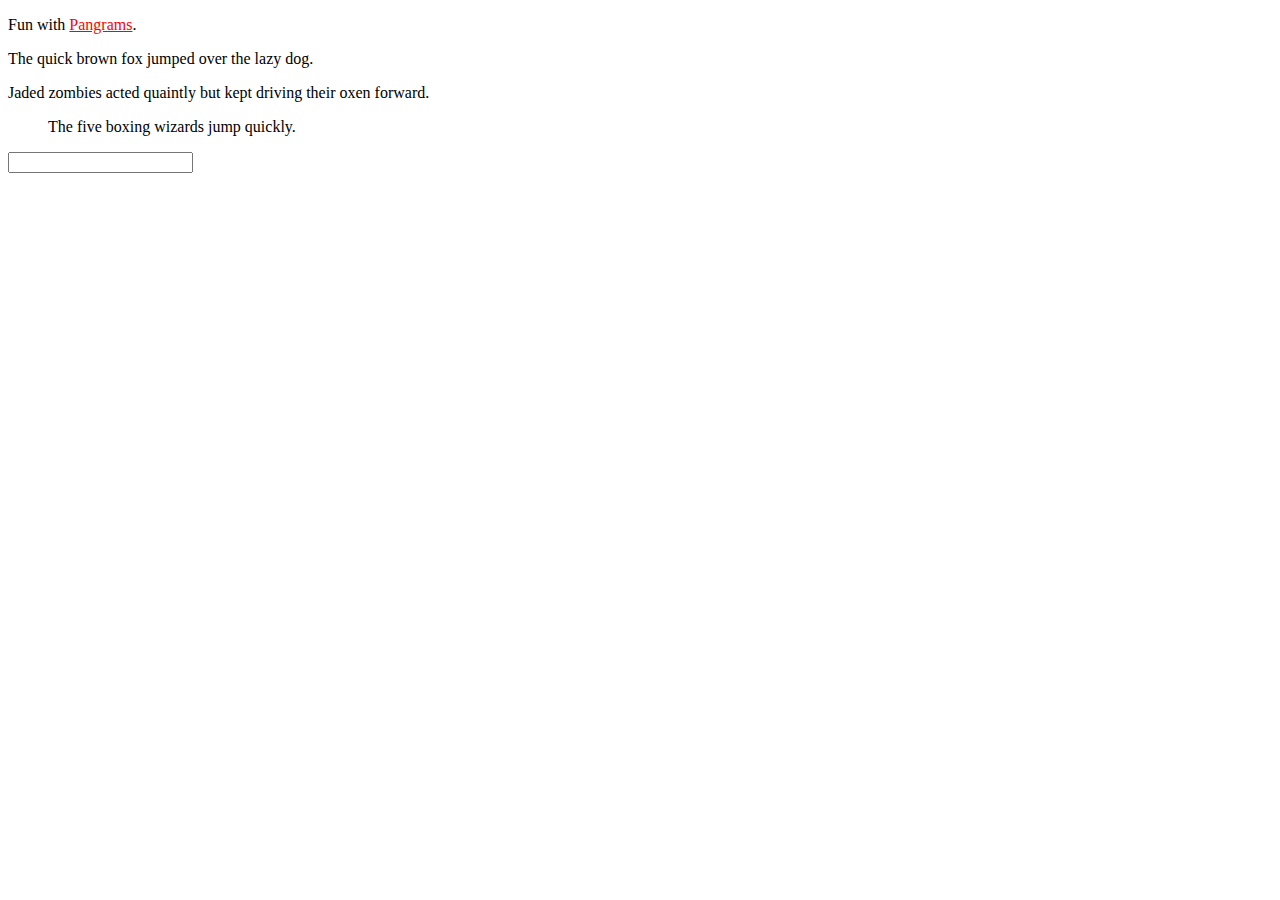
==== js/by_id.html @ 2f694c2a "loops/walking the DOM" ====
<!DOCTYPE html>
<html lang="en">
  <head>
      <title>Walking the DOM</title>
  </head>
  <body>
    
    <p>Fun with <a id="a" href="#">Pangrams</a>.</p>
    <p id="bold">The quick brown fox jumped over the lazy dog.</p>
    <p class="b blue">Jaded zombies acted quaintly but kept driving their oxen forward.</p>
    <blockquote class="a b">The five boxing wizards jump quickly.</blockquote>

    <input name="email" type="email">
    <script>
        var elem = document.getElementById("a"); // Get the elements
    elem.style = 'color: #FF0000;'; // change color to red

    </script>
  </body>
</html>
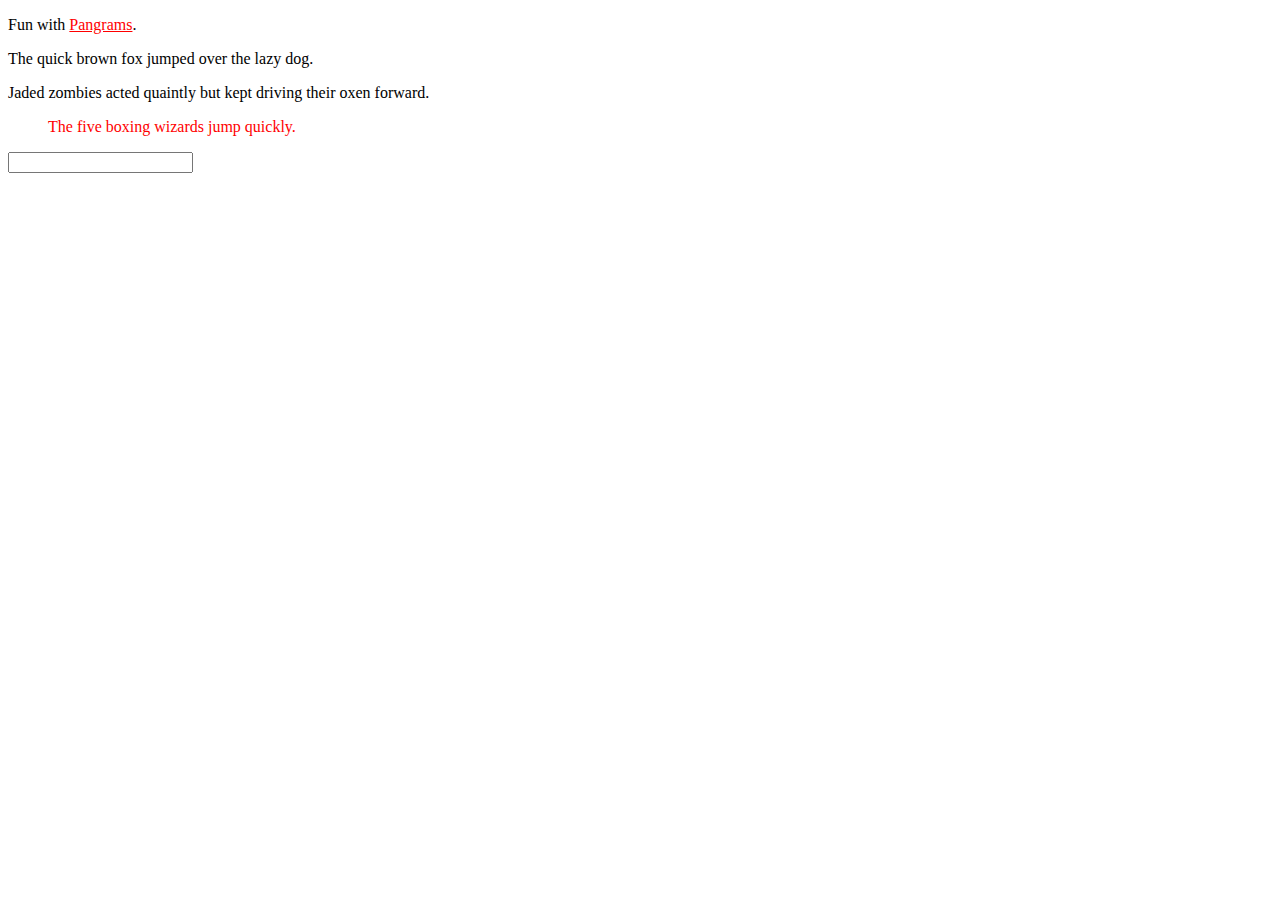
==== commit 9782718b: "loops/walking the DOM" ====
--- a/js/by_id.html
+++ b/js/by_id.html
@@ -14,6 +14,10 @@
     <script>
         var elem = document.getElementById("a"); // Get the elements
     elem.style = 'color: #FF0000;'; // change color to red
+    
+    var list = document.getElementsByTagName('blockquote'); // get all p elements
+    list[0].style = 'color: #FF0000;';
+
 
     </script>
   </body>
